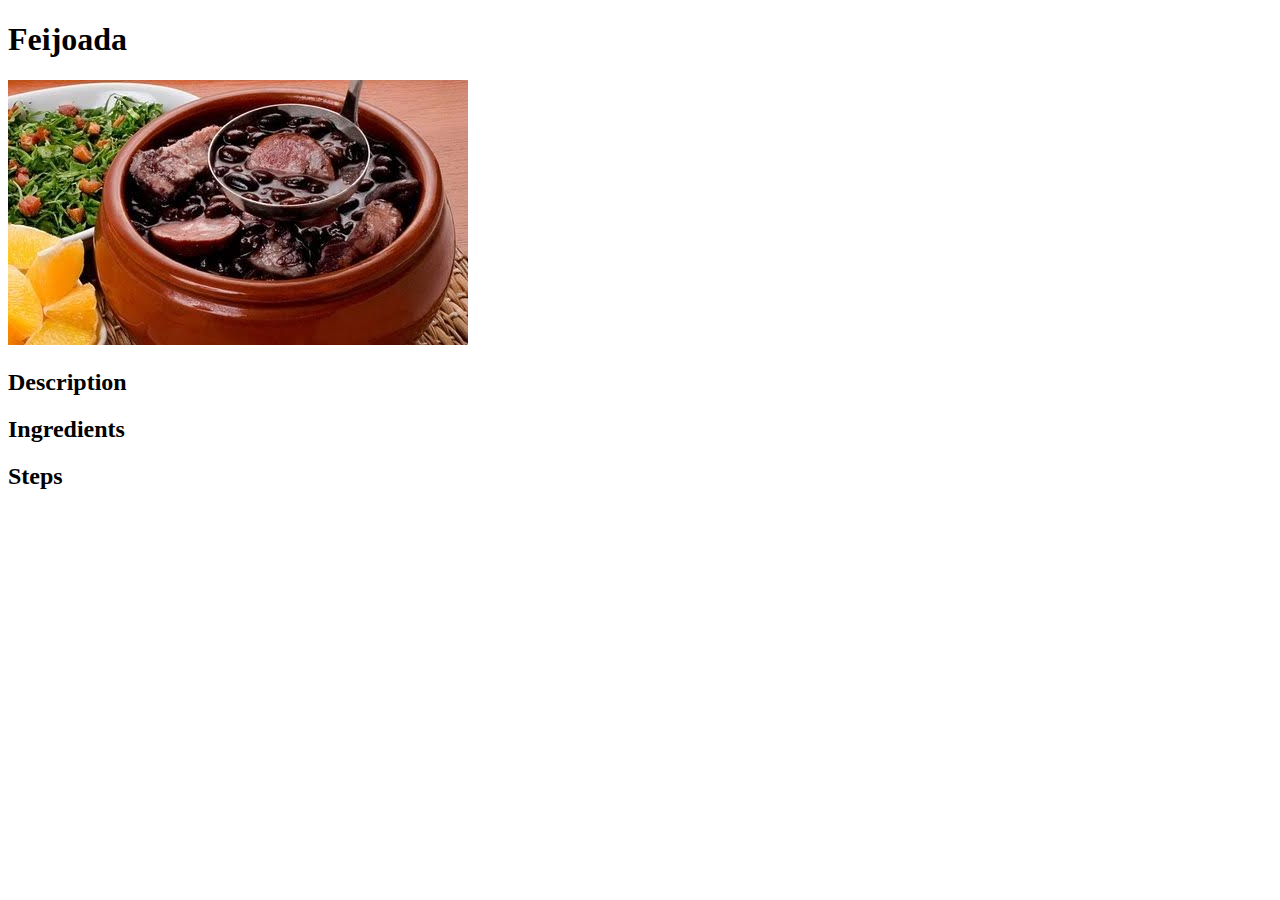
==== recipes/feijoada.html @ 3bdd1181 "Create basic structure of website on first commit" ====
<!DOCTYPE html>
<html lang="en">
    <head>
        <title>Feijoada</title>
        <meta charset="utf-8">
    </head>

    <body>
        <h1>Feijoada</h1>
        <img src="../images/feijoada.jpg" height="265" width="460">

        <h2>Description</h2>
        <h2>Ingredients</h2>
        <h2>Steps</h2>
    </body>
</html>
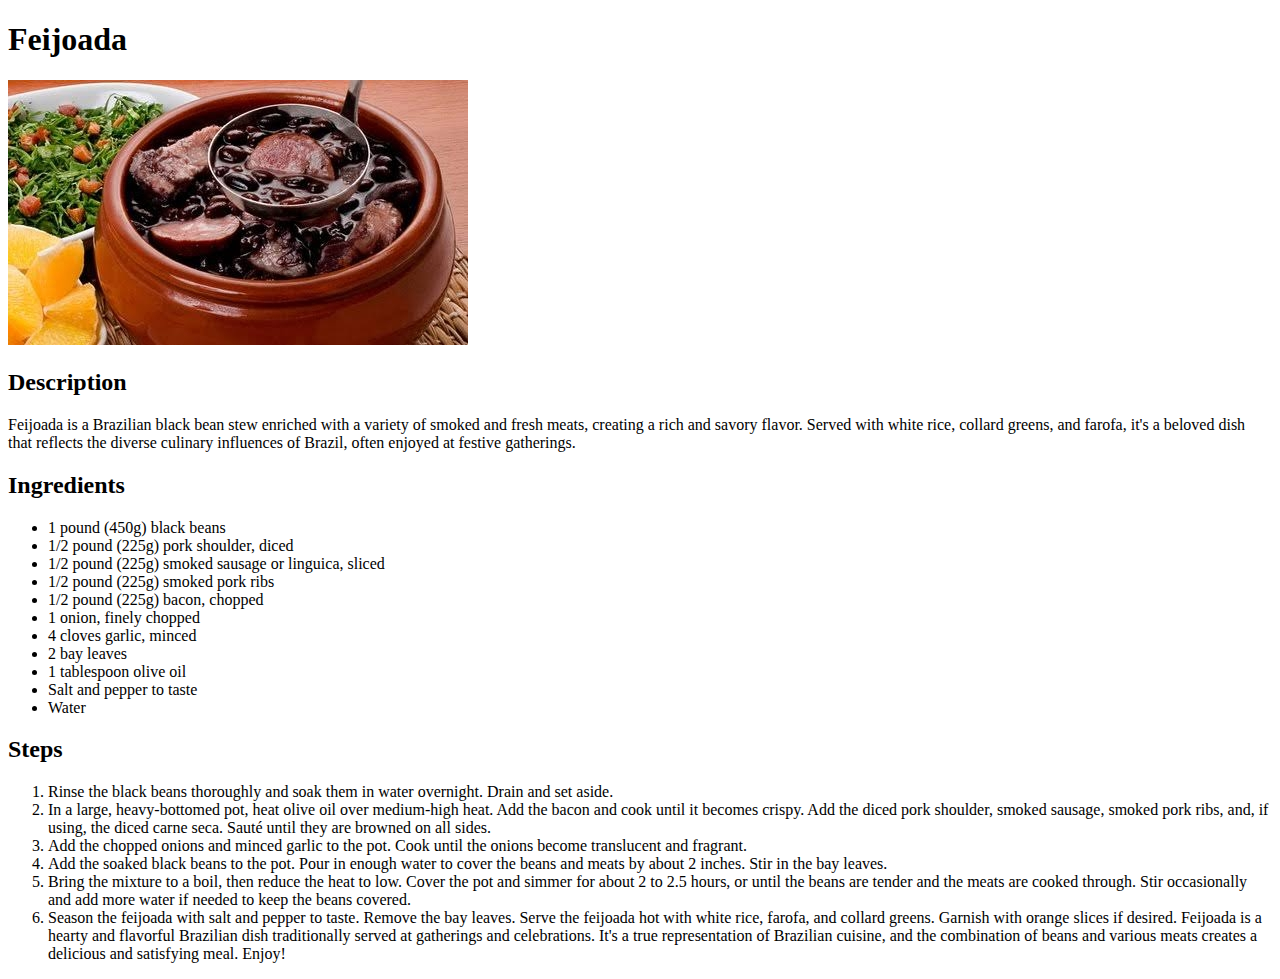
==== commit 743634ad: "Add content to pages under recipes directory" ====
--- a/recipes/feijoada.html
+++ b/recipes/feijoada.html
@@ -10,7 +10,51 @@
         <img src="../images/feijoada.jpg" height="265" width="460">
 
         <h2>Description</h2>
+        <p>
+            Feijoada is a Brazilian black bean stew enriched with a variety of smoked and fresh meats,
+            creating a rich and savory flavor. Served with white rice, collard greens, and farofa, it's
+            a beloved dish that reflects the diverse culinary influences of Brazil, often enjoyed at festive gatherings.
+        </p>
         <h2>Ingredients</h2>
+            <ul>
+                <li>1 pound (450g) black beans</li>
+                <li>1/2 pound (225g) pork shoulder, diced</li>
+                <li>1/2 pound (225g) smoked sausage or linguica, sliced</li>
+                <li>1/2 pound (225g) smoked pork ribs</li>
+                <li>1/2 pound (225g) bacon, chopped</li>
+                <li>1 onion, finely chopped</li>
+                <li>4 cloves garlic, minced</li>
+                <li>2 bay leaves</li>
+                <li>1 tablespoon olive oil</li>
+                <li>Salt and pepper to taste</li>
+                <li>Water</li>
+            </ul>
         <h2>Steps</h2>
+            <ol>
+                <li>Rinse the black beans thoroughly and soak them in water overnight. Drain and set aside.</li>
+                <li>
+                    In a large, heavy-bottomed pot, heat olive oil over medium-high heat.
+                    Add the bacon and cook until it becomes crispy.
+                    Add the diced pork shoulder, smoked sausage, smoked pork ribs, and, if using, the diced carne seca.
+                    Sauté until they are browned on all sides.
+                </li>
+                <li>Add the chopped onions and minced garlic to the pot. Cook until the onions become translucent and fragrant.</li>
+                <li>
+                    Add the soaked black beans to the pot. Pour in enough water to cover the beans and meats by about 2 inches.
+                    Stir in the bay leaves.
+                </li>
+                <li>
+                    Bring the mixture to a boil, then reduce the heat to low.
+                    Cover the pot and simmer for about 2 to 2.5 hours, or until the beans are tender and the meats are cooked through.
+                    Stir occasionally and add more water if needed to keep the beans covered.
+                </li>
+                <li>
+                    Season the feijoada with salt and pepper to taste. Remove the bay leaves.
+                    Serve the feijoada hot with white rice, farofa, and collard greens. Garnish with orange slices if desired.
+                    Feijoada is a hearty and flavorful Brazilian dish traditionally served at gatherings and celebrations.
+                    It's a true representation of Brazilian cuisine, and the combination of beans and various meats creates a delicious and satisfying meal.
+                    Enjoy!
+                </li>
+            </ol>
     </body>
 </html>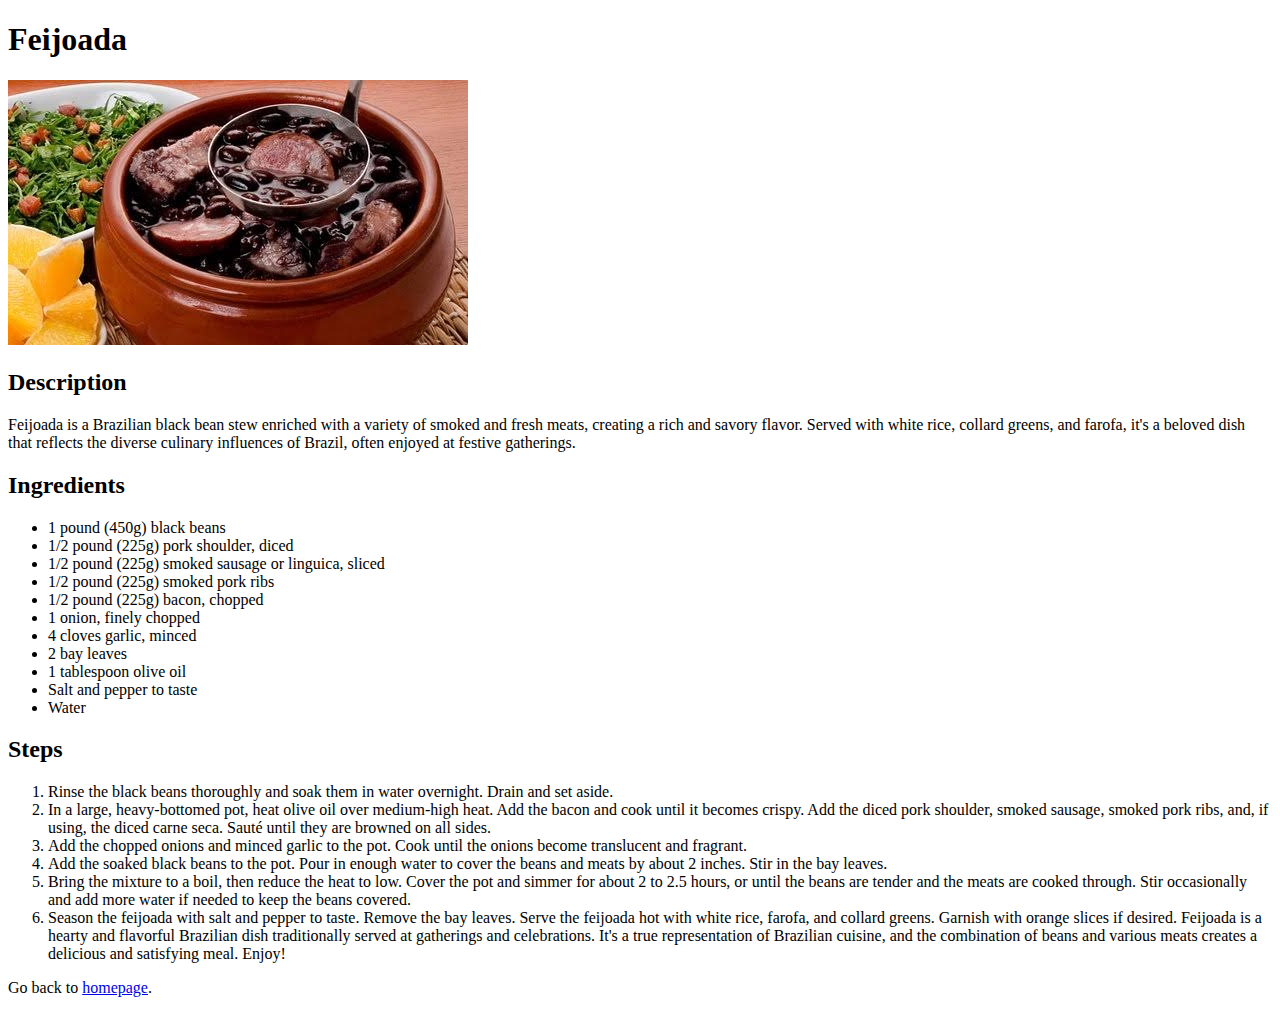
==== commit 4be307c4: "Add a link to homepage in all files under recipes" ====
--- a/recipes/feijoada.html
+++ b/recipes/feijoada.html
@@ -56,5 +56,8 @@
                     Enjoy!
                 </li>
             </ol>
+            <p>
+                Go back to <a href="../index.html">homepage</a>.
+            </p>
     </body>
 </html>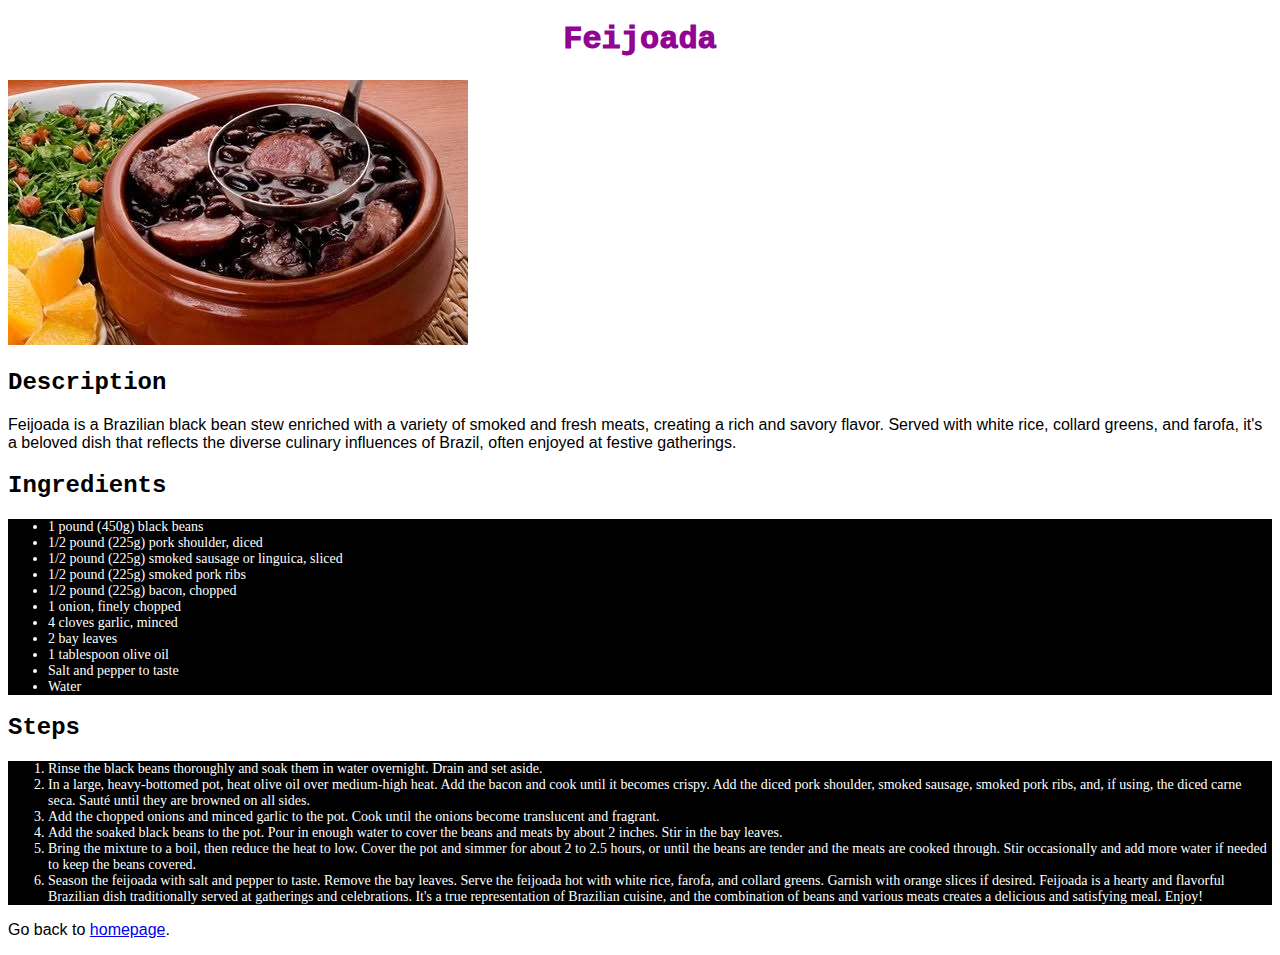
==== commit 1de1fb76: "Stylize all webpages using some basics of CSS" ====
--- a/recipes/feijoada.html
+++ b/recipes/feijoada.html
@@ -3,10 +3,11 @@
     <head>
         <title>Feijoada</title>
         <meta charset="utf-8">
+        <link rel="stylesheet" href="../styles.css">
     </head>
 
     <body>
-        <h1>Feijoada</h1>
+        <h1 class="feijoada">Feijoada</h1>
         <img src="../images/feijoada.jpg" height="265" width="460">
 
         <h2>Description</h2>
@@ -16,7 +17,7 @@
             a beloved dish that reflects the diverse culinary influences of Brazil, often enjoyed at festive gatherings.
         </p>
         <h2>Ingredients</h2>
-            <ul>
+            <ul class="ingredients">
                 <li>1 pound (450g) black beans</li>
                 <li>1/2 pound (225g) pork shoulder, diced</li>
                 <li>1/2 pound (225g) smoked sausage or linguica, sliced</li>
@@ -30,7 +31,7 @@
                 <li>Water</li>
             </ul>
         <h2>Steps</h2>
-            <ol>
+            <ol class="steps">
                 <li>Rinse the black beans thoroughly and soak them in water overnight. Drain and set aside.</li>
                 <li>
                     In a large, heavy-bottomed pot, heat olive oil over medium-high heat.
--- a/styles.css
+++ b/styles.css
@@ -0,0 +1,51 @@
+h1 {
+    text-align: center;
+    font-weight: 1000;
+}
+
+h1, h2, h3 {
+    font-family: "Courier New", "Lucida Console", sans-serif;
+}
+
+p{
+    font-family: sans-serif;
+}
+
+img {
+    width: 460;
+    height: auto;
+}
+
+.feijoada {
+    color: rgb(146, 4, 146);
+}
+
+.lasagna {
+    color: rgb(242, 89, 89);
+}
+
+.tropeiro {
+    color: rgb(205, 175, 6);
+}
+
+.pudim {
+    color: rgb(187, 123, 4);
+}
+
+.salpicao {
+    color: rgb(255, 255, 8);
+}
+
+.ingredients li, .steps li {
+    font-size: 14px;
+}
+
+
+.ingredients, .steps {
+    background-color: black;
+    color: white;
+}
+
+#odin {
+    color: goldenrod;
+}